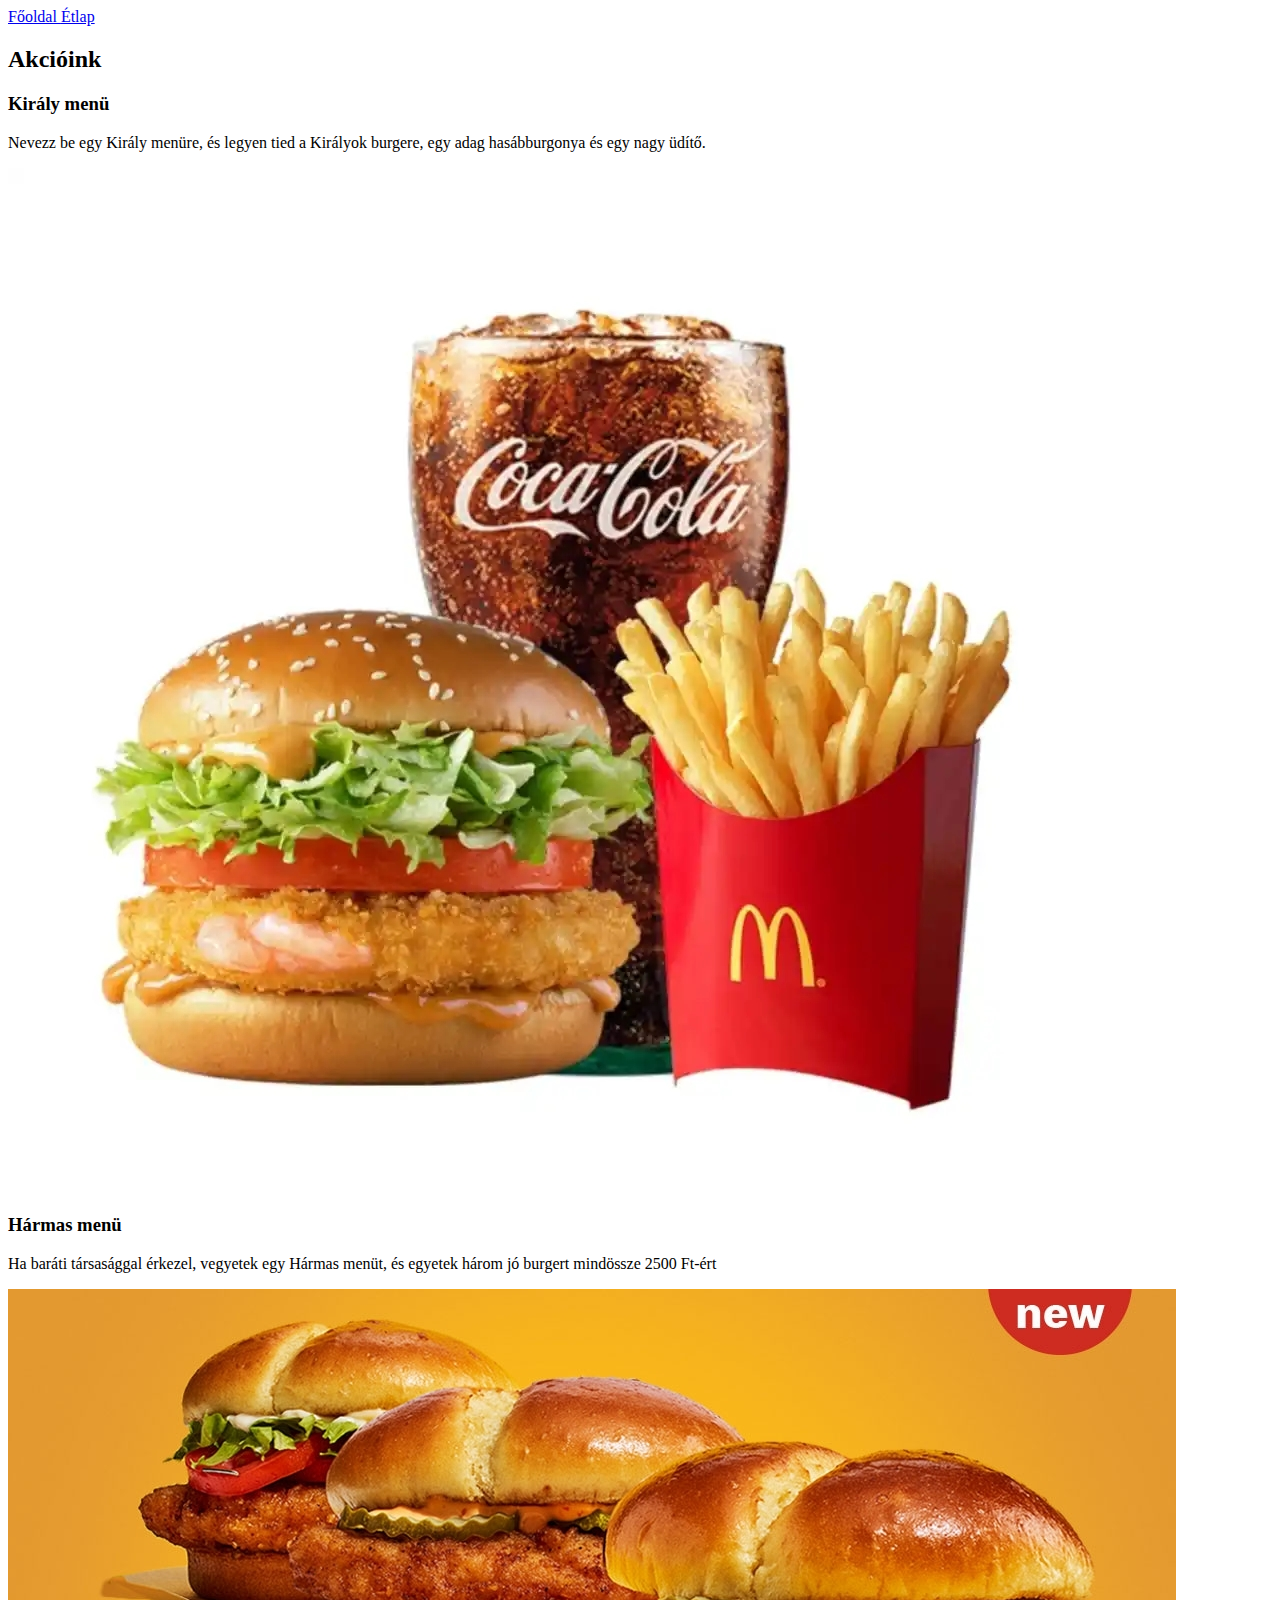
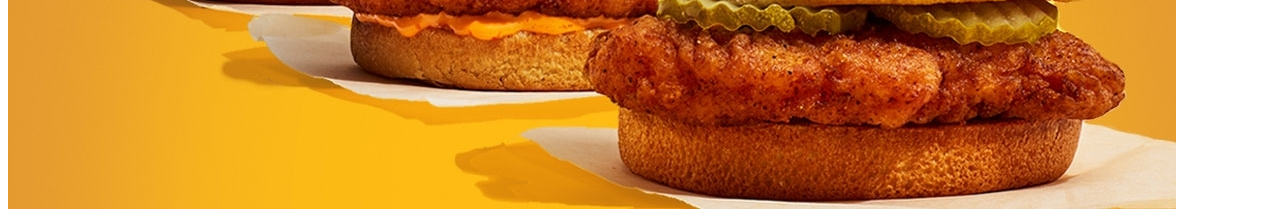
==== pages/akciok.html @ ddf88bb1 "Base page ready" ====
<!DOCTYPE html>
<html lang="en">
  <head>
    <meta charset="UTF-8" />
    <meta http-equiv="X-UA-Compatible" content="IE=edge" />
    <meta name="viewport" content="width=device-width, initial-scale=1.0" />
    <title>Burgerkirály</title>
  </head>
  <body>
    <a href="/">Főoldal </a> <a href="/pages/etlap.html">Étlap </a>
    <h2>Akcióink</h2>
    <h3>Király menü</h3>
    <p>Nevezz be egy Király menüre, és legyen tied a Királyok burgere, egy adag hasábburgonya és egy nagy üdítő.</p>
    <img src="/pics/kiraly_menu.jpg" alt="kiralymenu" />
    <h3>Hármas menü</h3>
    <p>Ha baráti társasággal érkezel, vegyetek egy Hármas menüt, és egyetek három jó burgert mindössze 2500 Ft-ért</p>
    <img src="/pics/harmas_menu.jpg" alt="harmasburger" />
  </body>
</html>
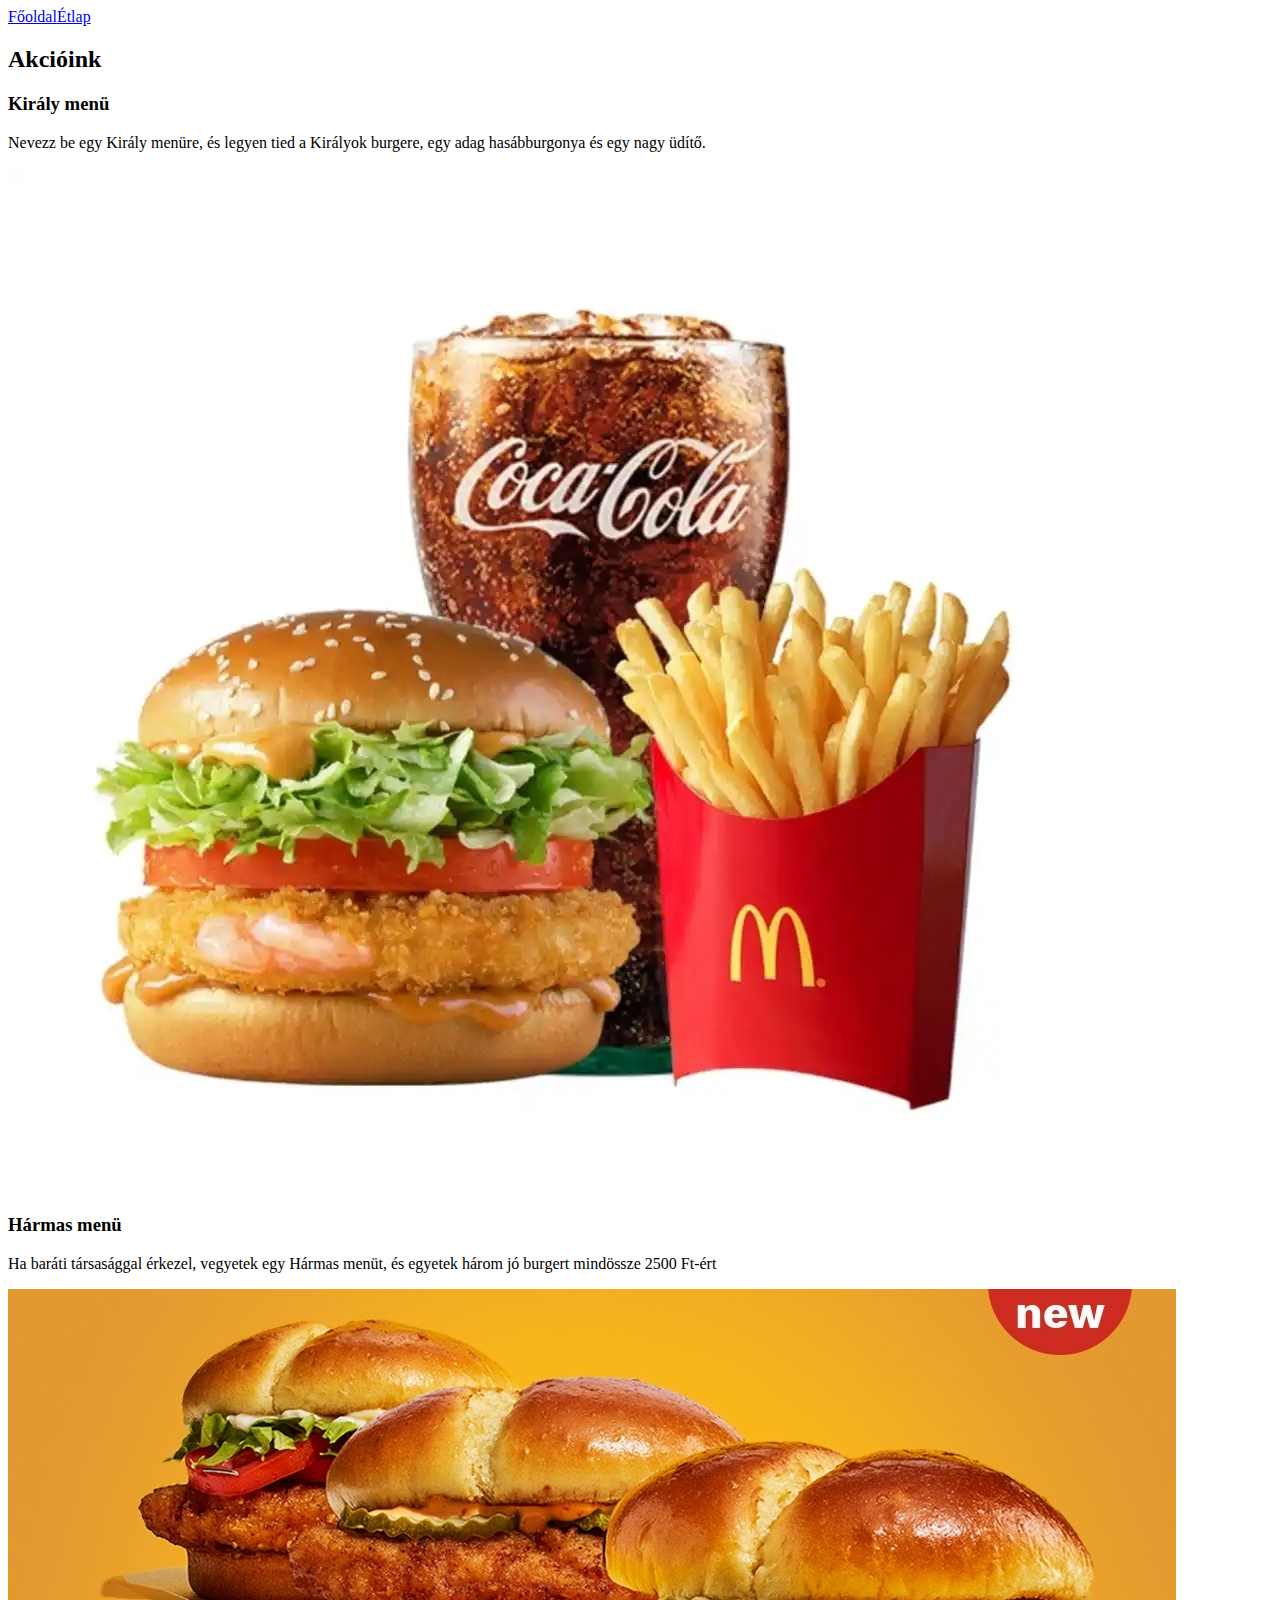
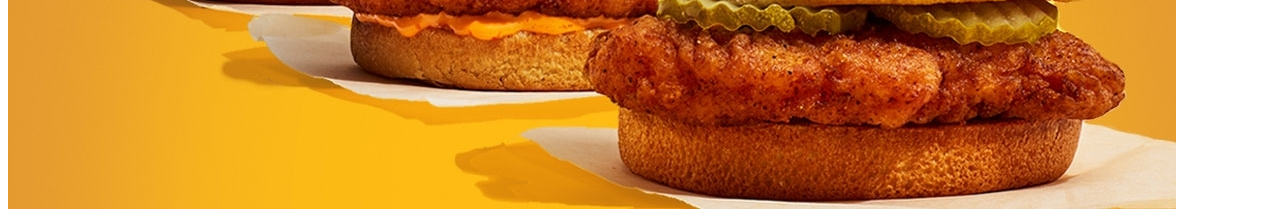
==== commit 288aeedc: "typo fix" ====
--- a/pages/akciok.html
+++ b/pages/akciok.html
@@ -7,7 +7,7 @@
     <title>Burgerkirály</title>
   </head>
   <body>
-    <a href="/">Főoldal </a> <a href="/pages/etlap.html">Étlap </a>
+    <a href="/index.html">Főoldal</a><a href="/pages/etlap.html">Étlap </a>
     <h2>Akcióink</h2>
     <h3>Király menü</h3>
     <p>Nevezz be egy Király menüre, és legyen tied a Királyok burgere, egy adag hasábburgonya és egy nagy üdítő.</p>
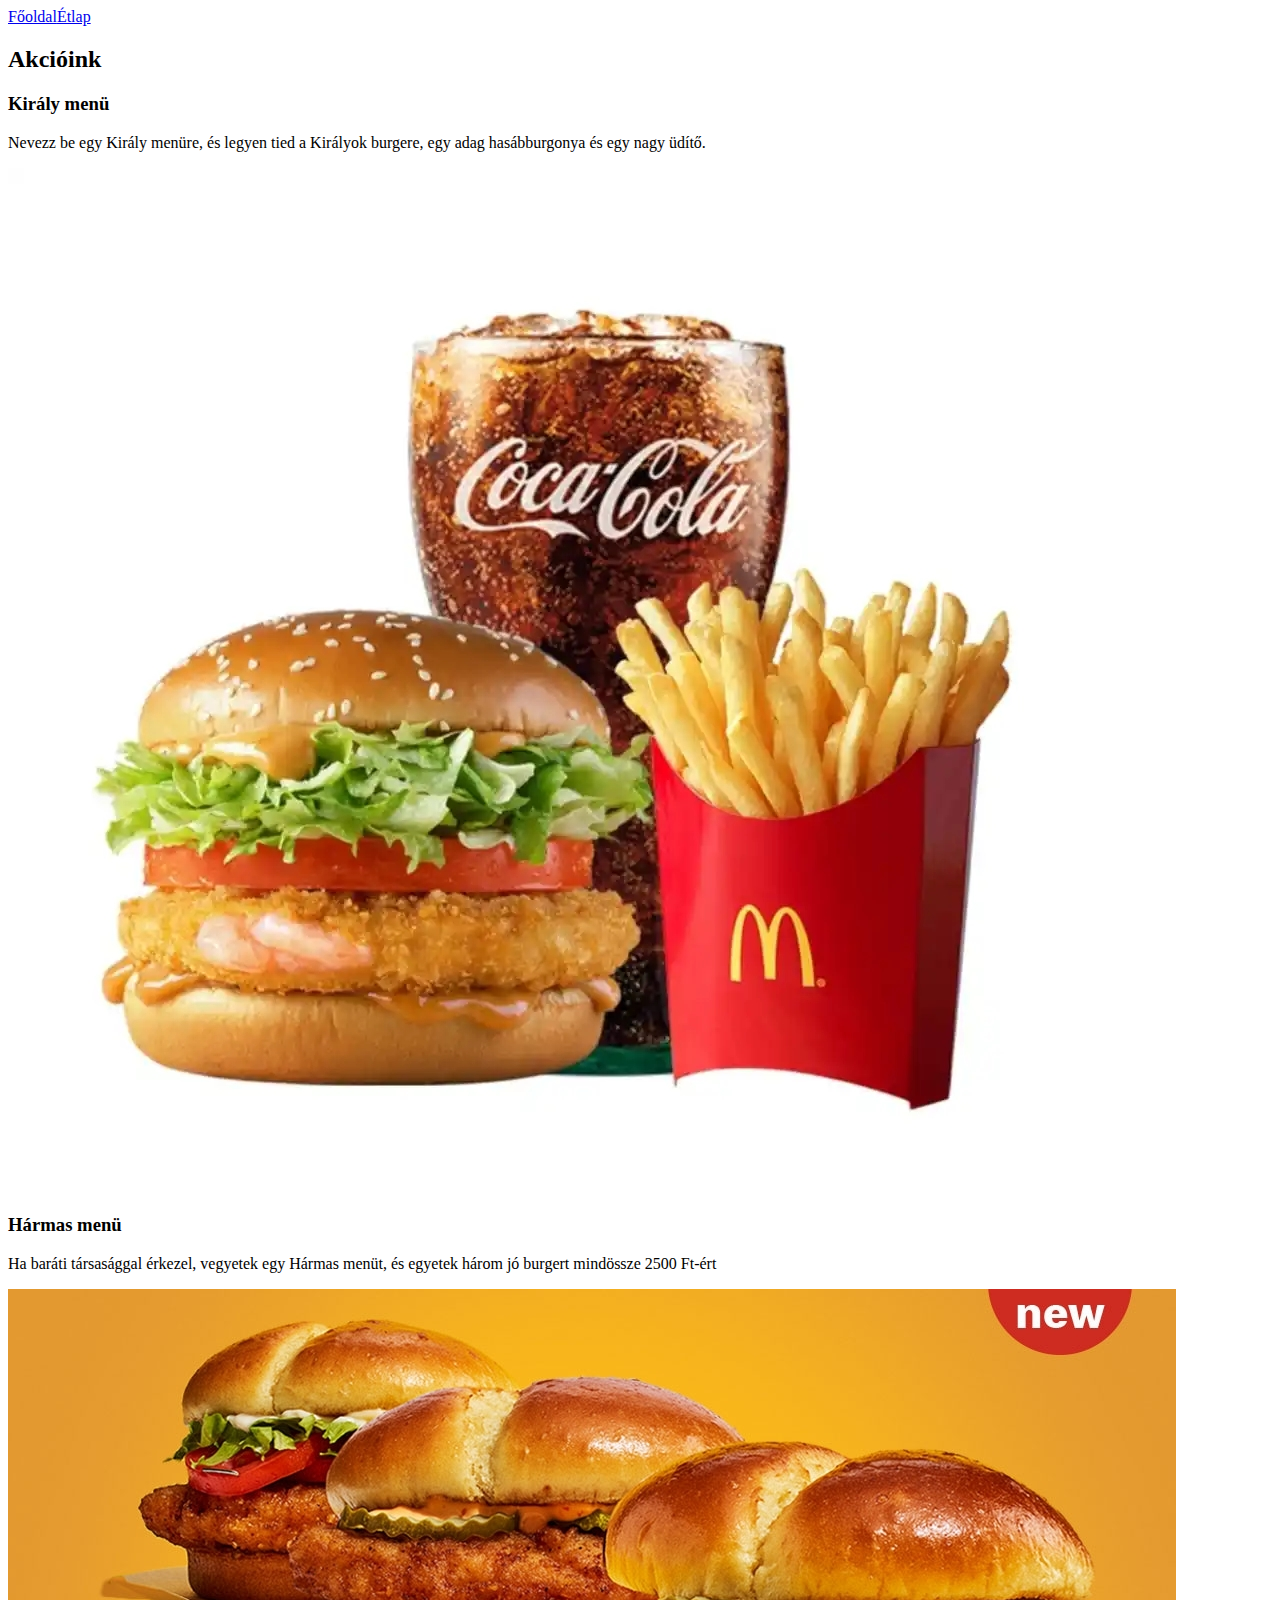
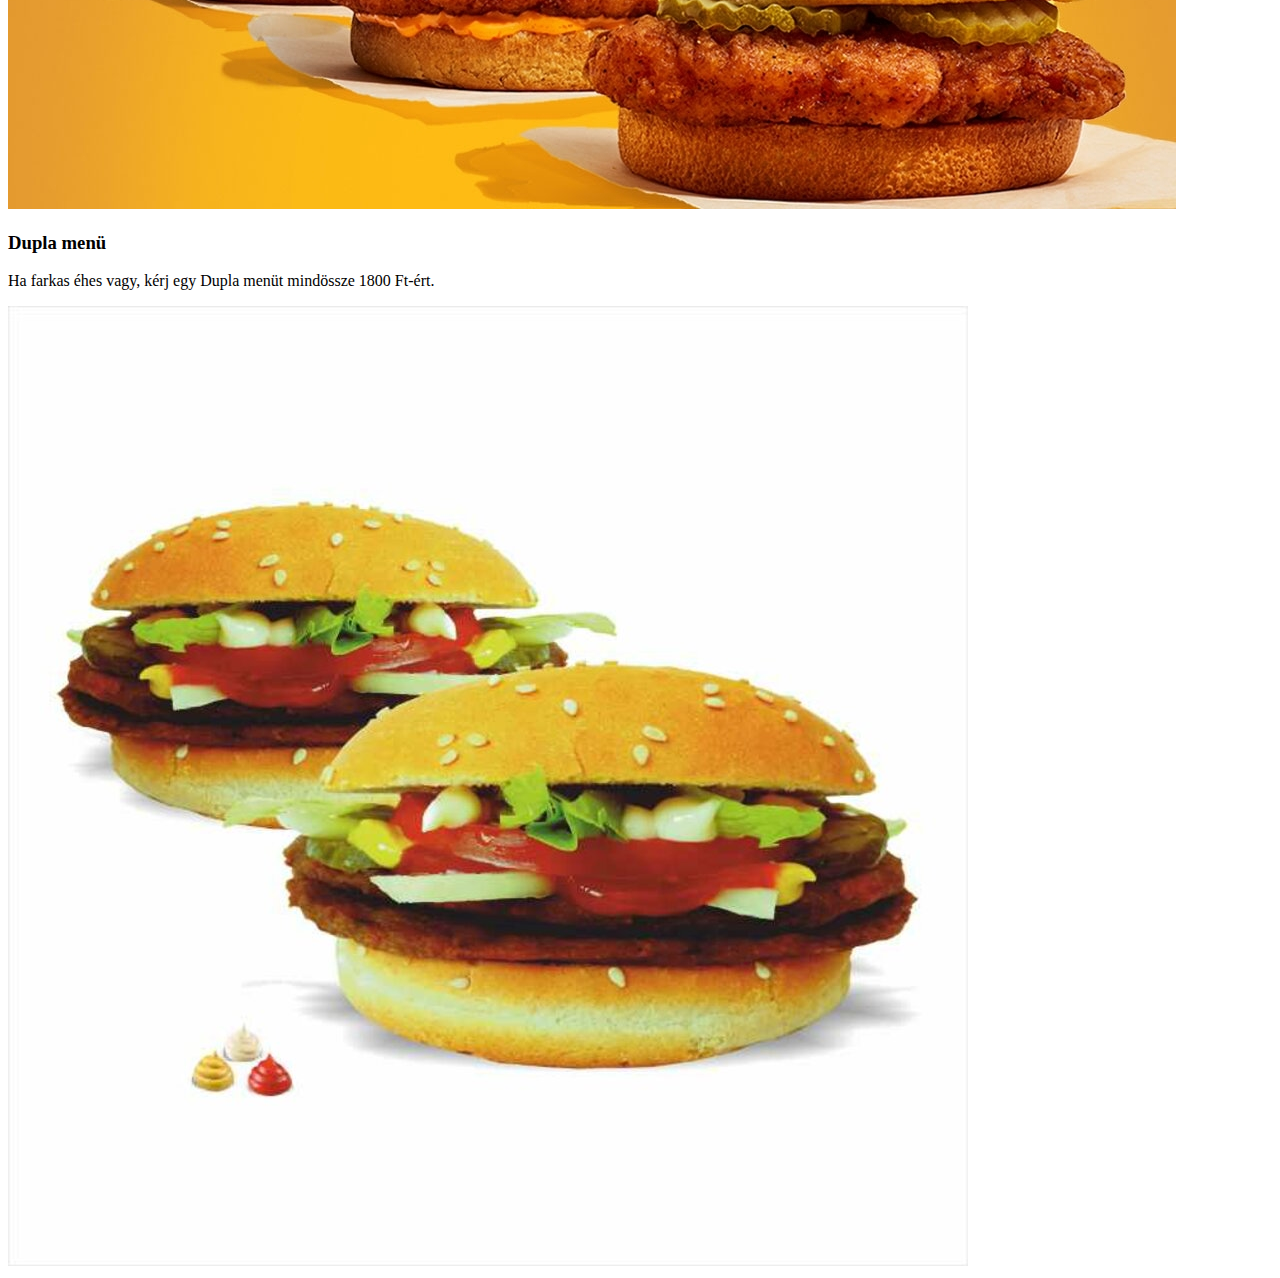
==== commit 1406379d: "extra pictures" ====
--- a/pages/akciok.html
+++ b/pages/akciok.html
@@ -5,15 +5,25 @@
     <meta http-equiv="X-UA-Compatible" content="IE=edge" />
     <meta name="viewport" content="width=device-width, initial-scale=1.0" />
     <title>Burgerkirály</title>
+    <link rel="stylesheet" href="/css/style.css" />
   </head>
   <body>
     <a href="/index.html">Főoldal</a><a href="/pages/etlap.html">Étlap </a>
     <h2>Akcióink</h2>
     <h3>Király menü</h3>
-    <p>Nevezz be egy Király menüre, és legyen tied a Királyok burgere, egy adag hasábburgonya és egy nagy üdítő.</p>
+    <p>
+      Nevezz be egy <span class="bold">Király menüre</span>, és legyen tied a Királyok burgere, egy adag hasábburgonya és egy nagy üdítő.
+    </p>
     <img src="/pics/kiraly_menu.jpg" alt="kiralymenu" />
     <h3>Hármas menü</h3>
-    <p>Ha baráti társasággal érkezel, vegyetek egy Hármas menüt, és egyetek három jó burgert mindössze 2500 Ft-ért</p>
+    <p>
+      Ha baráti társasággal érkezel, vegyetek egy <span class="bold">Hármas menüt</span>, és egyetek három jó burgert mindössze 2500 Ft-ért
+    </p>
     <img src="/pics/harmas_menu.jpg" alt="harmasburger" />
+
+    <h3>Dupla menü</h3>
+    <p>Ha farkas éhes vagy, kérj egy <span class="bold">Dupla menüt</span> mindössze 1800 Ft-ért.</p>
+
+    <img src="/pics/dupla_menu.jpg" alt="harmasburger" />
   </body>
 </html>
--- a/css/style.css
+++ b/css/style.css
@@ -0,0 +1,45 @@
+/*@font-face {
+  font-family: "oswald";
+  src: url("fonts/Oswald-Light.ttf");
+  font-weight: 200;
+}
+
+@import url("https://fonts.googleapis.com/css2?family=Roboto:wght@300&display=swap");
+
+html {
+  background-color: cornsilk;
+}
+
+h3 {
+  font-family: "oswald";
+}
+
+#menu1 {
+  color: brown;
+}
+
+#menu2 {
+  color: darkgreen;
+}
+
+img {
+  width: 300px;
+}
+
+.content {
+  font-family: "Roboto", sans-serif;
+}
+
+.bold {
+  font-weight: bold;
+}
+
+.img-div {
+  background-color: darkolivegreen;
+}
+
+img {
+  margin: 1%;
+  width: 22.7%;
+  box-shadow: 5px 5px 7px black;
+}
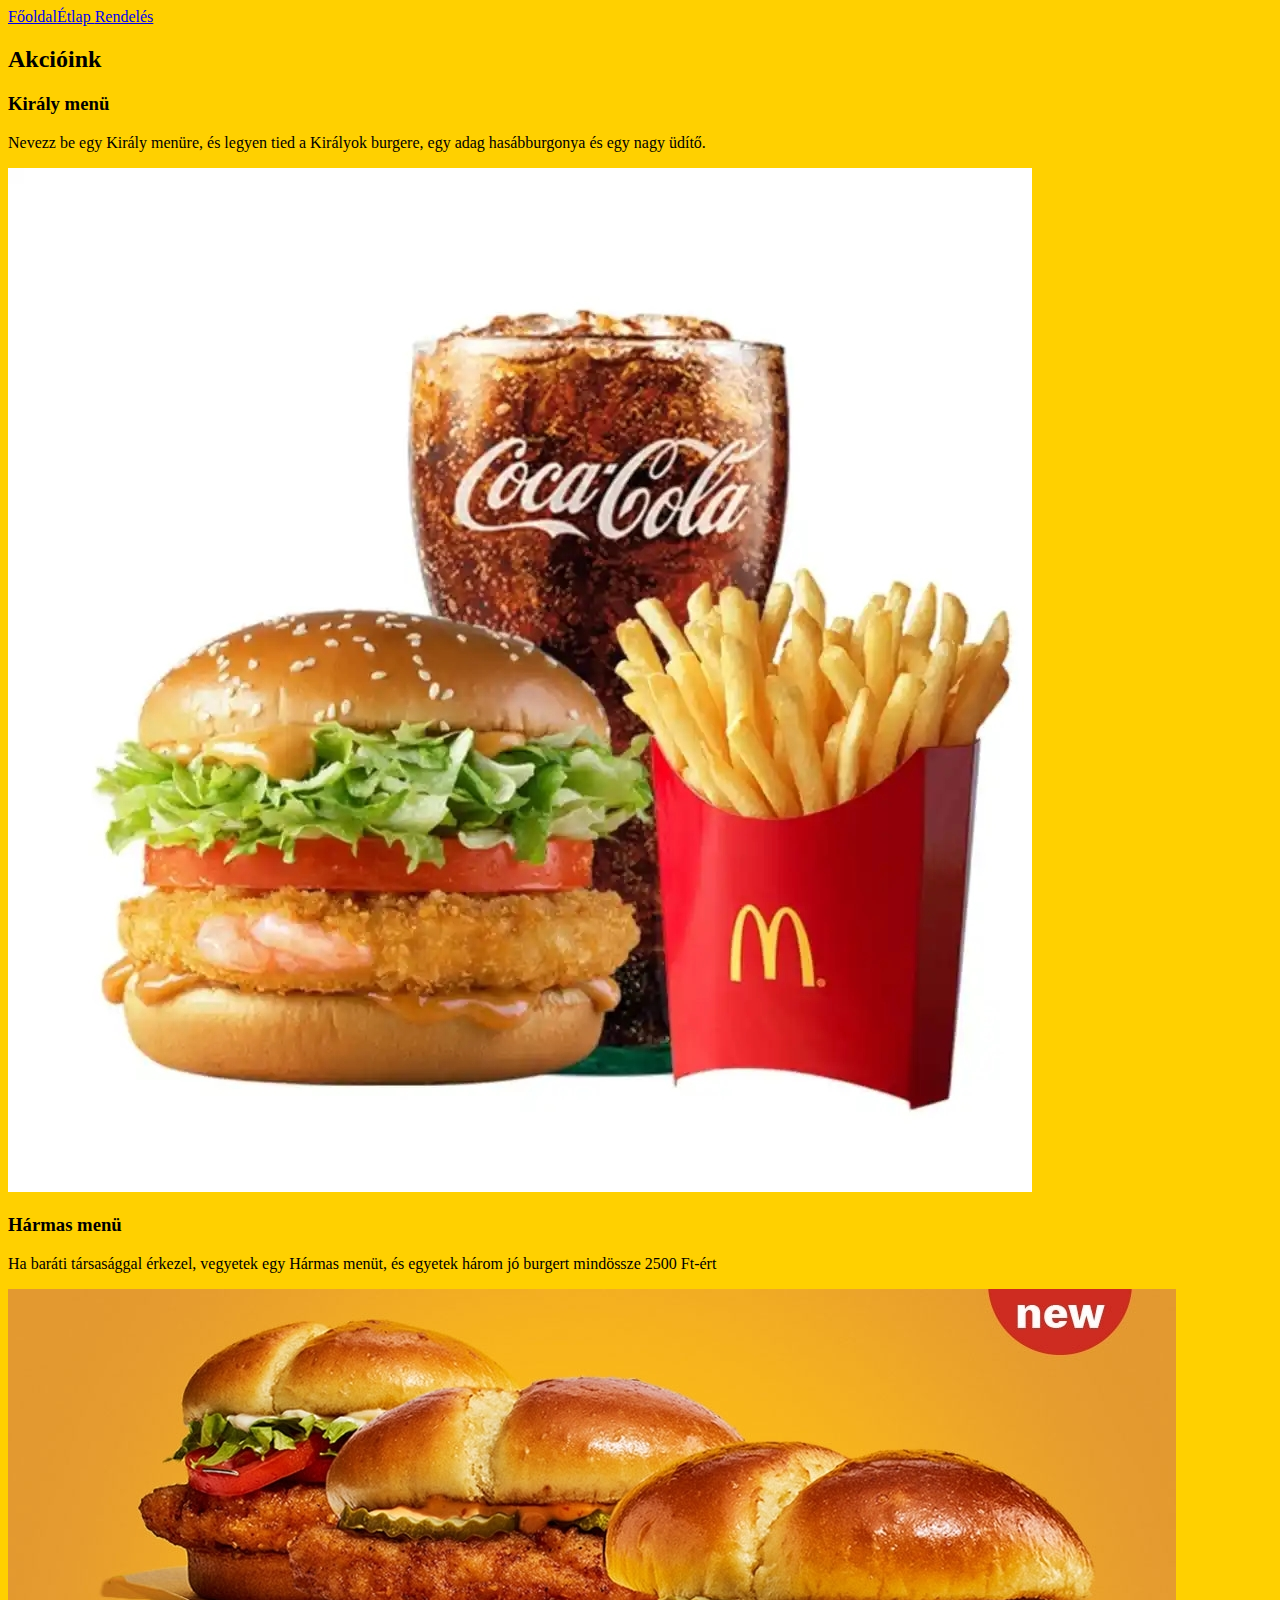
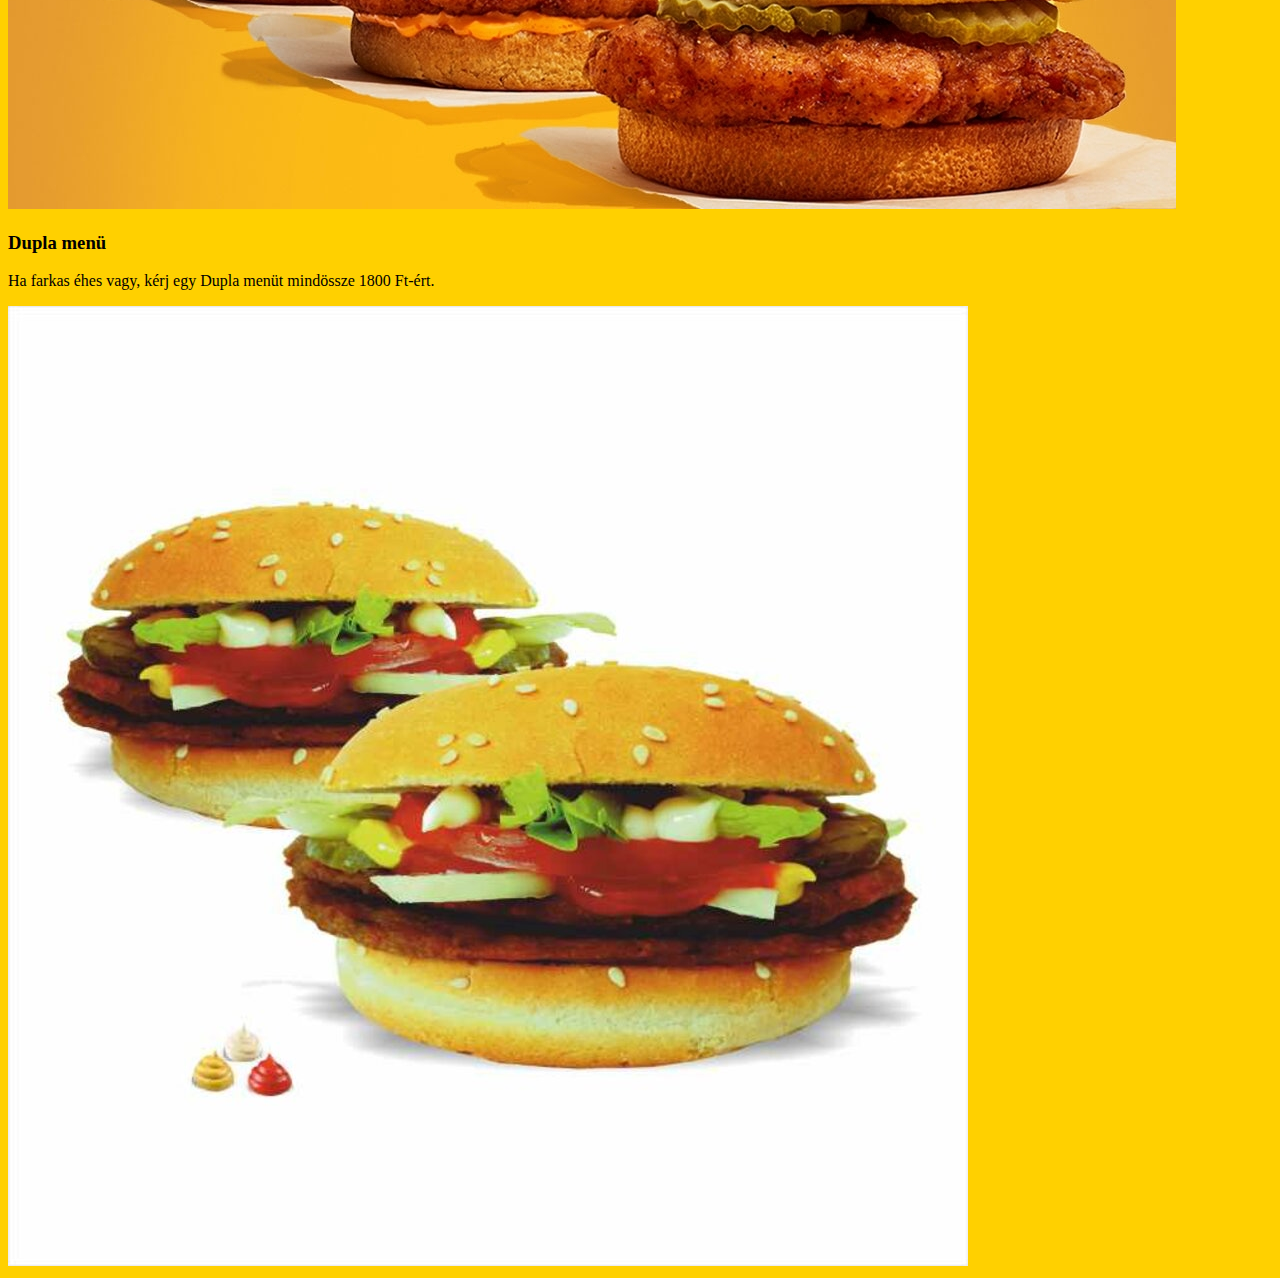
==== commit 7f2a32b6: "some css work" ====
--- a/pages/akciok.html
+++ b/pages/akciok.html
@@ -8,7 +8,7 @@
     <link rel="stylesheet" href="/css/style.css" />
   </head>
   <body>
-    <a href="/index.html">Főoldal</a><a href="/pages/etlap.html">Étlap </a>
+    <a href="/index.html">Főoldal</a><a href="/pages/etlap.html">Étlap </a><a href="/pages/rendeles.html">Rendelés </a>
     <h2>Akcióink</h2>
     <h3>Király menü</h3>
     <p>
--- a/css/style.css
+++ b/css/style.css
@@ -1,45 +1,23 @@
-/*@font-face {
-  font-family: "oswald";
-  src: url("fonts/Oswald-Light.ttf");
-  font-weight: 200;
+body {
+  background-color: rgb(255, 208, 0);
 }
 
-@import url("https://fonts.googleapis.com/css2?family=Roboto:wght@300&display=swap");
-
-html {
-  background-color: cornsilk;
+.centerBlock {
+  width: 70%;
+  background-color: white;
+  position: absolute;
+  top: 0;
+  left: 15%;
 }
 
-h3 {
-  font-family: "oswald";
+.navButton {
+  display: inline-block;
+  background-color: brown;
+  border-radius: 4px;
+  width: 33%;
+  height: 40px;
+  position: relative;
+  left: 2px;
+  line-height: 40px;
+  text-align: center;
 }
-
-#menu1 {
-  color: brown;
-}
-
-#menu2 {
-  color: darkgreen;
-}
-
-img {
-  width: 300px;
-}
-
-.content {
-  font-family: "Roboto", sans-serif;
-}
-
-.bold {
-  font-weight: bold;
-}
-
-.img-div {
-  background-color: darkolivegreen;
-}
-
-img {
-  margin: 1%;
-  width: 22.7%;
-  box-shadow: 5px 5px 7px black;
-}
